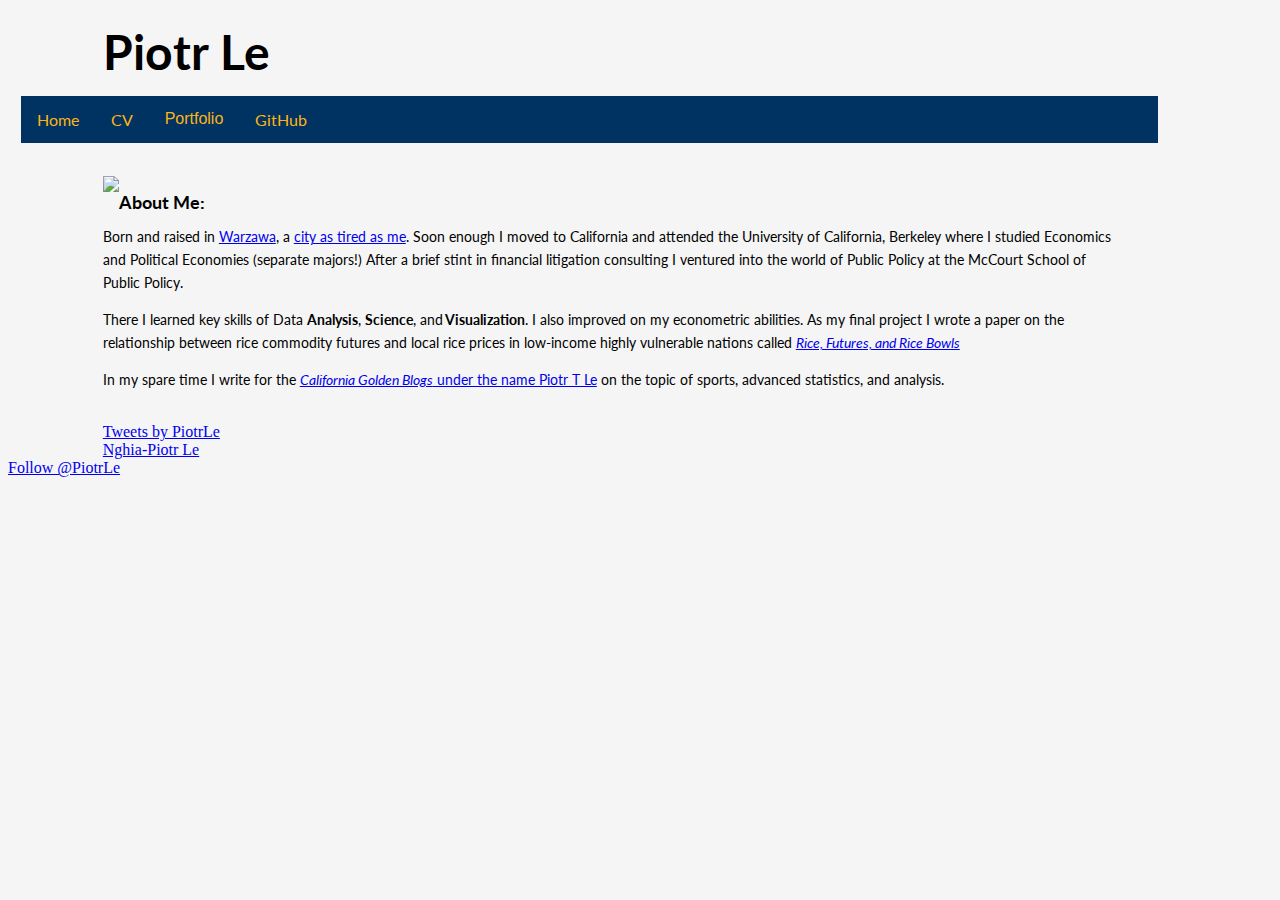
==== index.html @ 216c84cc "adding pages" ====
<!DOCTYPE html>
<head>
	<title>Piotr Le's Portfolio Website</title>
<link href="https://fonts.googleapis.com/css?family=Lato:300,300i,400,400i,700,700i" rel="stylesheet">
	<link rel = "stylesheet"
	href = "css/custom.css"
	rel ='stylesheet'
	type = 'text/css'>
<script type="text/javascript" src="js/piotr-jv.js"></script>
<script type="text/javascript" src="https://platform.linkedin.com/badges/js/profile.js" async defer></script>
</head>
<html>
<body>
<div class = "wrap">
<h1 class = "topLine">Piotr Le</h1>
</div>
<div class="container">
  <a href="index.html">Home</a>
  <a href="cv.html">CV</a>
  <div class="dropdown">
    <button class="dropbtn" onclick="myFunction()">Portfolio</button>
    <div class="dropdown-content" id="myDropdown">
      <a href="sportsanalytics.html">Sports Analytics</a>
      <a href="pubpolicy.html">Public Policy</a>
      <a href="misc.html">Miscellaneous</a>
    </div>
</div>
<a href="https://github.com/PiotrLeTrong">GitHub</a> 
</div>
<br>
<div class = "wrap">
<div>
	<p style="float: left;"><img src = "img/piotr.jpg" width="200" ></p>
</div> 
<br>
<div class = "wrapAbout">
	<h3> About Me:</h3>
	<p> Born and raised in <a href="https://www.google.com/maps/place/Warsaw,+Poland/data=!4m2!3m1!1s0x471ecc669a869f01:0x72f0be2a88ead3fc?sa=X&ved=0ahUKEwiBlKelkpPUAhUE2SYKHR11AugQ8gEIJzAA"> Warzawa</a>, a <a href = "https://youtu.be/eJurgNv1FS4">city as tired as me</a>. Soon enough I moved to California and attended the University of California, Berkeley where I studied Economics and Political Economies (separate majors!) After a brief stint in financial litigation consulting I ventured into the world of Public Policy at the McCourt School of Public Policy.</p> 
	<p> There I learned key skills of Data <b>Analysis</b>, <b>Science</b>, and<b> Visualization</b>. I also improved on my econometric abilities. As my final project I wrote a paper on the relationship between rice commodity futures and local rice prices in low-income highly vulnerable nations called <a href="http://search.proquest.com/openview/aa20a16a4ee3e80090c3d475d68d1dbf/1?pq-origsite=gscholar&cbl=18750&diss=y"> <i> Rice, Futures, and Rice Bowls </i> </a> </p>
	<p> In my spare time I write for the <a href = "http://www.sbnation.com/users/Piotr%20T%20Le/blog"> <i>California Golden Blogs</i> under the name Piotr T Le</a> on the topic of sports, advanced statistics, and analysis.</p> <br>
	<a class="twitter-timeline" data-width="450" data-height="400" data-link-color="#003262" href="https://twitter.com/PiotrLe">Tweets by PiotrLe</a> <script async src="//platform.twitter.com/widgets.js" charset="utf-8"></script>
	<div class="LI-profile-badge"  data-version="v1" data-size="medium" data-locale="en_US" data-type="horizontal" data-theme="light" data-vanity="piotrletrong"><a class="LI-simple-link" href='https://www.linkedin.com/in/piotrletrong?trk=profile-badge'>Nghia-Piotr Le</a></div>

</div>
</div>
<div class = "footer">
  <a class="twitter-follow-button"
    href="https://twitter.com/PiotrLe">
  Follow @PiotrLe</a>
  <br />
</div>
</body>
</html>
---- css/custom.css ----
body {
    background-color: #F5F5F5;
}
@font-face {
    font-family: 'Lato', sans-serif;
    src: url('http://domain.com/fonts/font.ttf')  format('truetype'); 
}
div.wrap {
    width: 80%;
    margin-left: 7.5%;
    display: inline-block;
}
table {
    border-collapse: collapse;
    width: 100%;
}

.right{
    float:right;
}

.left{
    float:left;
}

b {font-weight: bold}
h1 {
	font-family: Lato;
	font-size: 28px;
	font-style: normal;
	font-variant: normal;
	font-weight: bold;
	line-height: 24px;
}
.topLine {
	font-family: Lato;
	font-size: 48px;
	font-style: normal;
	font-variant: normal;
	font-weight: bold;
	line-height: 24px;
}

h3 {
	font-family: Lato;
	font-size: 18px;
	font-style: normal;
	font-variant: normal;
	font-weight: bold;
	line-height: 10px;
}
p {
	font-family: Lato;
	font-size: 14px;
	font-style: normal;
	font-variant: normal;
	font-weight: 400;
	line-height: 23px;
}
td {
	font-family: Lato;
	font-size: 14px;
    text-align: left;
    padding: 8px;
    border-left: 1px solid #ddd;
}
blockquote {
	font-family: Lato;
	font-size: 17px;
	font-style: normal;
	font-variant: normal;
	font-weight: bold;
	line-height: 23px;
}
pre {
	font-family: Lato;
	font-size: 12px;
	font-style: normal;
	font-variant: normal;
	font-weight: bold;
	line-height: 23px;
}
.container {
    overflow: hidden;
    background-color: #003262;
    color: #FDB515;
    padding: 0px;
    width: 90%;
    margin-left: 1%;
    margin-right: 1%;
    font-size: 16px;
    font-family: Lato;
}

.container a {
    float: left;
    font-size: 16px;
    color: #FDB515;
    text-align: center;
    padding: 14px 16px;
    text-decoration: none;
}

.dropdown {
    float: left;
    overflow: hidden;
}

.dropdown .dropbtn {
    cursor: pointer;
    font-size: 16px;    
    border: none;
    outline: none;
    color: #FDB515;
    padding: 14px 16px;
    background-color: inherit;
}

.container a:hover, .dropdown:hover .dropbtn {
    background-color: #FDB515;
        color: #003262;
}

.dropdown-content {
    display: none;
    position: absolute;
    background-color: #FDB515;
    font-family: Lato;
    color: #003262;
    min-width: 120px;
    box-shadow: 0px 8px 16px 0px rgba(0,0,0,0.2);
    z-index: 1;
}

.dropdown-content a {
    float: none;
    color: #003262;
    padding: 10px 12px;
    text-decoration: none;
    font-family: Lato;
    display: block;
    text-align: left;
}

.dropdown-content a:hover {
    background-color: #F5F5F5;
    font-family: Lato;
}

.show {
    display: block;
}
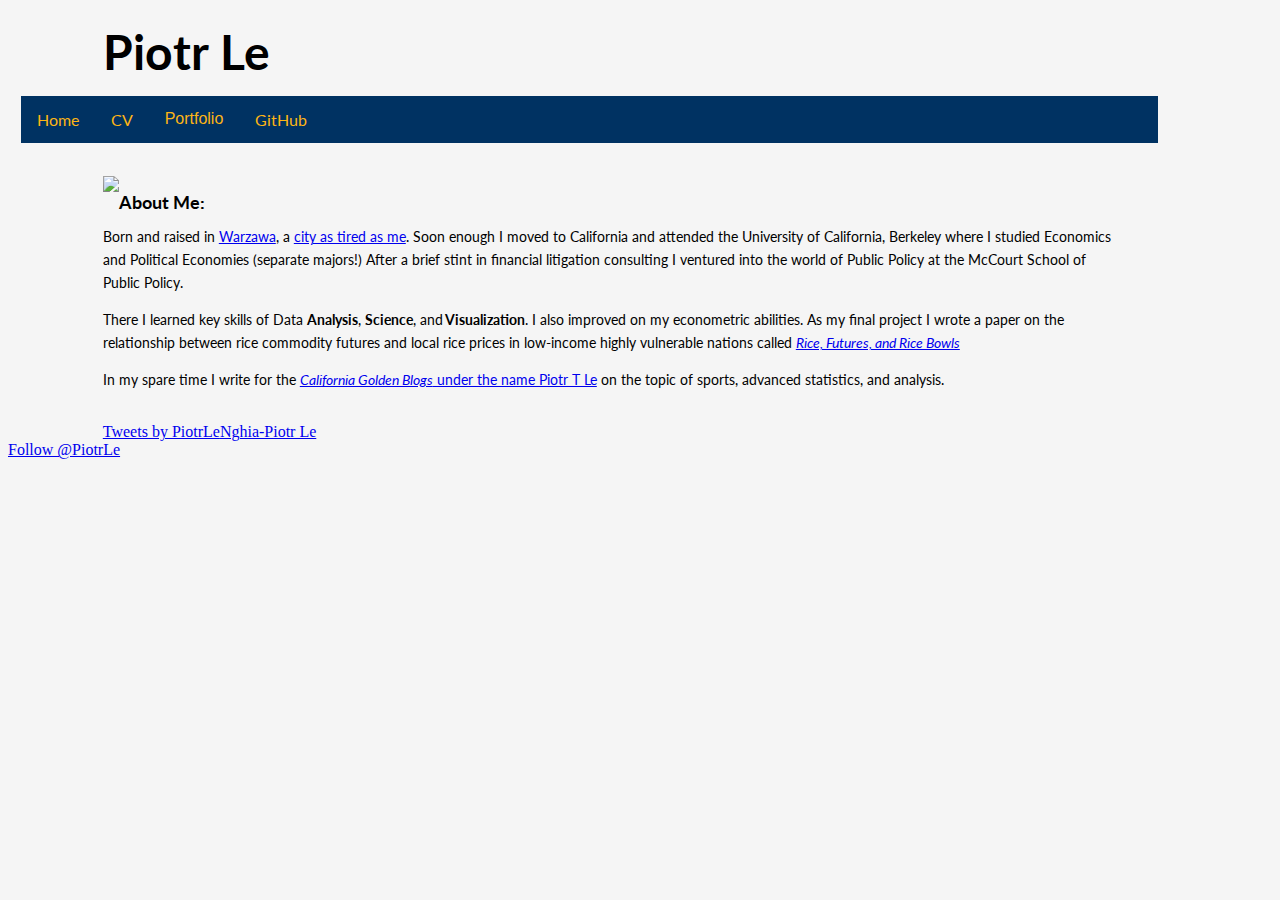
==== commit b37b2187: "css changes + misc porfolio" ====
--- a/index.html
+++ b/index.html
@@ -6,6 +6,7 @@
 	href = "css/custom.css"
 	rel ='stylesheet'
 	type = 'text/css'>
+<link rel="stylesheet" href="w3.css">
 <script type="text/javascript" src="js/piotr-jv.js"></script>
 <script type="text/javascript" src="https://platform.linkedin.com/badges/js/profile.js" async defer></script>
 </head>
@@ -38,9 +39,9 @@
 	<p> Born and raised in <a href="https://www.google.com/maps/place/Warsaw,+Poland/data=!4m2!3m1!1s0x471ecc669a869f01:0x72f0be2a88ead3fc?sa=X&ved=0ahUKEwiBlKelkpPUAhUE2SYKHR11AugQ8gEIJzAA"> Warzawa</a>, a <a href = "https://youtu.be/eJurgNv1FS4">city as tired as me</a>. Soon enough I moved to California and attended the University of California, Berkeley where I studied Economics and Political Economies (separate majors!) After a brief stint in financial litigation consulting I ventured into the world of Public Policy at the McCourt School of Public Policy.</p> 
 	<p> There I learned key skills of Data <b>Analysis</b>, <b>Science</b>, and<b> Visualization</b>. I also improved on my econometric abilities. As my final project I wrote a paper on the relationship between rice commodity futures and local rice prices in low-income highly vulnerable nations called <a href="http://search.proquest.com/openview/aa20a16a4ee3e80090c3d475d68d1dbf/1?pq-origsite=gscholar&cbl=18750&diss=y"> <i> Rice, Futures, and Rice Bowls </i> </a> </p>
 	<p> In my spare time I write for the <a href = "http://www.sbnation.com/users/Piotr%20T%20Le/blog"> <i>California Golden Blogs</i> under the name Piotr T Le</a> on the topic of sports, advanced statistics, and analysis.</p> <br>
-	<a class="twitter-timeline" data-width="450" data-height="400" data-link-color="#003262" href="https://twitter.com/PiotrLe">Tweets by PiotrLe</a> <script async src="//platform.twitter.com/widgets.js" charset="utf-8"></script>
-	<div class="LI-profile-badge"  data-version="v1" data-size="medium" data-locale="en_US" data-type="horizontal" data-theme="light" data-vanity="piotrletrong"><a class="LI-simple-link" href='https://www.linkedin.com/in/piotrletrong?trk=profile-badge'>Nghia-Piotr Le</a></div>
 
+  <div style="float:left;"><a class="twitter-timeline" data-width="660" data-height="450" data-link-color="#003262" href="https://twitter.com/PiotrLe">Tweets by PiotrLe</a> <script async src="//platform.twitter.com/widgets.js" charset="utf-8"></script>  </div>
+  <div style="float:left;"><div class="LI-profile-badge"  data-version="v1" data-size="large" data-locale="en_US" data-type="horizontal" data-theme="light" data-vanity="piotrletrong"><a class="LI-simple-link" href='https://www.linkedin.com/in/piotrletrong?trk=profile-badge'>Nghia-Piotr Le</a></div></div>
 </div>
 </div>
 <div class = "footer">
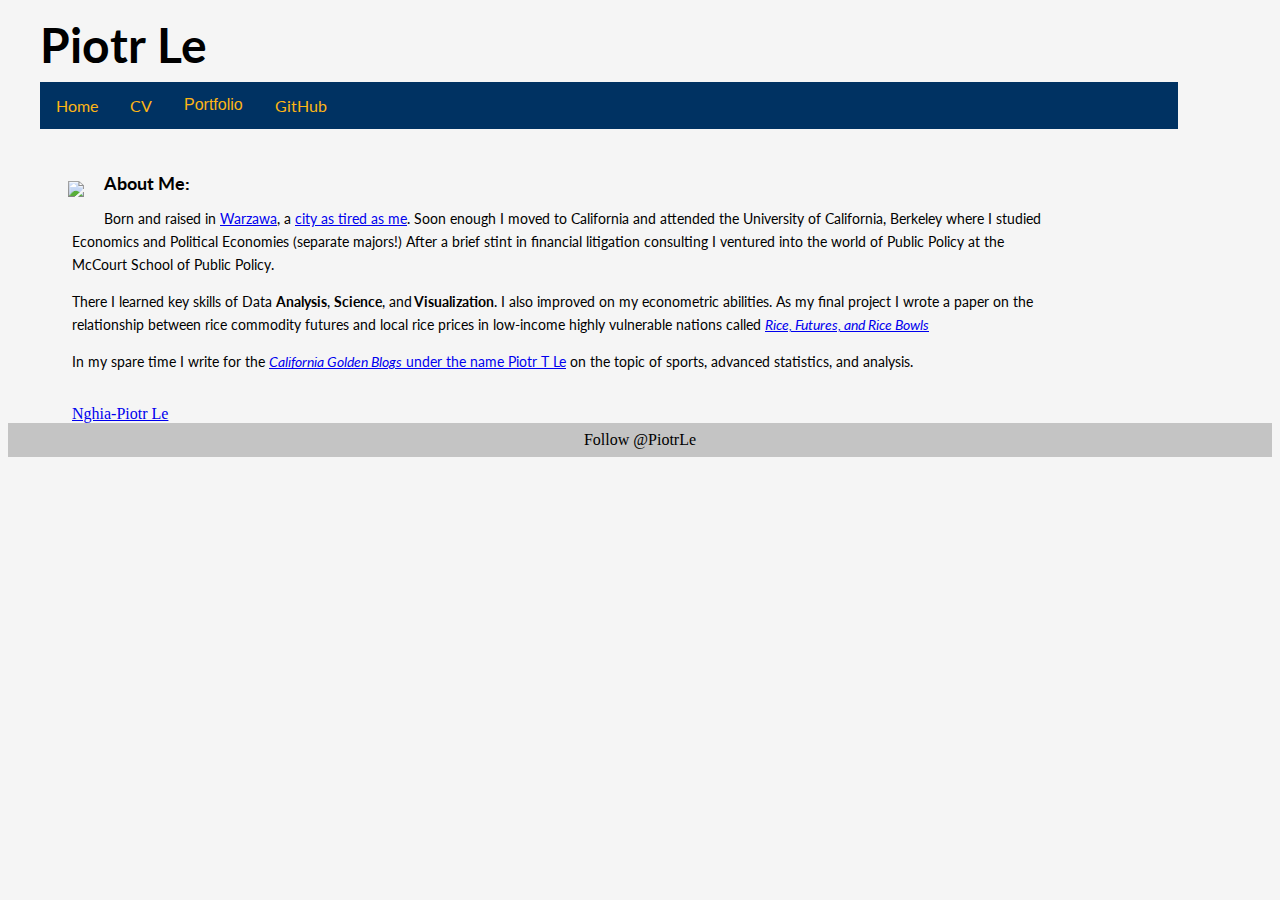
==== commit da92962b: "Update index.html" ====
--- a/index.html
+++ b/index.html
@@ -1,6 +1,6 @@
 <!DOCTYPE html>
 <head>
-	<title>Piotr Le's Portfolio Website</title>
+	<title>Piotr Le's Website</title>
 <link href="https://fonts.googleapis.com/css?family=Lato:300,300i,400,400i,700,700i" rel="stylesheet">
 	<link rel = "stylesheet"
 	href = "css/custom.css"
@@ -9,6 +9,7 @@
 <link rel="stylesheet" href="w3.css">
 <script type="text/javascript" src="js/piotr-jv.js"></script>
 <script type="text/javascript" src="https://platform.linkedin.com/badges/js/profile.js" async defer></script>
+<link rel="shortcut icon" type="image/x-icon" href="favicon.ico" />
 </head>
 <html>
 <body>
@@ -31,7 +32,7 @@
 <br>
 <div class = "wrap">
 <div>
-	<p style="float: left;"><img src = "img/piotr.jpg" width="200" ></p>
+	<p style="float: left;"><img src = "img/piotr.jpg" style="width: 80%; max-width:200px" ></p>
 </div> 
 <br>
 <div class = "wrapAbout">
@@ -40,15 +41,13 @@
 	<p> There I learned key skills of Data <b>Analysis</b>, <b>Science</b>, and<b> Visualization</b>. I also improved on my econometric abilities. As my final project I wrote a paper on the relationship between rice commodity futures and local rice prices in low-income highly vulnerable nations called <a href="http://search.proquest.com/openview/aa20a16a4ee3e80090c3d475d68d1dbf/1?pq-origsite=gscholar&cbl=18750&diss=y"> <i> Rice, Futures, and Rice Bowls </i> </a> </p>
 	<p> In my spare time I write for the <a href = "http://www.sbnation.com/users/Piotr%20T%20Le/blog"> <i>California Golden Blogs</i> under the name Piotr T Le</a> on the topic of sports, advanced statistics, and analysis.</p> <br>
 
-  <div style="float:left;"><a class="twitter-timeline" data-width="660" data-height="450" data-link-color="#003262" href="https://twitter.com/PiotrLe">Tweets by PiotrLe</a> <script async src="//platform.twitter.com/widgets.js" charset="utf-8"></script>  </div>
   <div style="float:left;"><div class="LI-profile-badge"  data-version="v1" data-size="large" data-locale="en_US" data-type="horizontal" data-theme="light" data-vanity="piotrletrong"><a class="LI-simple-link" href='https://www.linkedin.com/in/piotrletrong?trk=profile-badge'>Nghia-Piotr Le</a></div></div>
 </div>
 </div>
 <div class = "footer">
-  <a class="twitter-follow-button"
-    href="https://twitter.com/PiotrLe">
+
   Follow @PiotrLe</a>
   <br />
 </div>
 </body>
-</html>+</html>
--- a/css/custom.css
+++ b/css/custom.css
@@ -7,8 +7,20 @@
 }
 div.wrap {
     width: 80%;
-    margin-left: 7.5%;
+    margin-left: 2em;
     display: inline-block;
+}
+div.wrapAbout {
+    margin-left: 2em;
+}
+img {
+    margin-left: 2em;
+    padding-right: 20px;
+    padding-top: 20px;
+}
+table.resume {
+    border-collapse: collapse;
+    width: 100%;
 }
 table {
     border-collapse: collapse;
@@ -23,6 +35,7 @@
     float:left;
 }
 
+
 b {font-weight: bold}
 h1 {
 	font-family: Lato;
@@ -30,7 +43,7 @@
 	font-style: normal;
 	font-variant: normal;
 	font-weight: bold;
-	line-height: 24px;
+	line-height: 30px;
 }
 .topLine {
 	font-family: Lato;
@@ -38,7 +51,7 @@
 	font-style: normal;
 	font-variant: normal;
 	font-weight: bold;
-	line-height: 24px;
+	line-height: 10px;
 }
 
 h3 {
@@ -47,7 +60,8 @@
 	font-style: normal;
 	font-variant: normal;
 	font-weight: bold;
-	line-height: 10px;
+	line-height: 20px;
+    margin: 8px;
 }
 p {
 	font-family: Lato;
@@ -86,7 +100,7 @@
     color: #FDB515;
     padding: 0px;
     width: 90%;
-    margin-left: 1%;
+    margin-left: 2em;
     margin-right: 1%;
     font-size: 16px;
     font-family: Lato;
@@ -149,4 +163,14 @@
 
 .show {
     display: block;
-}+}
+
+.footer {
+  right: 0;
+  bottom: 0;
+  left: 0;
+  padding: 0.5rem;
+  background-color: #c4c4c4;
+  text-align: center;
+}
+ .tab { margin-left: 40px; }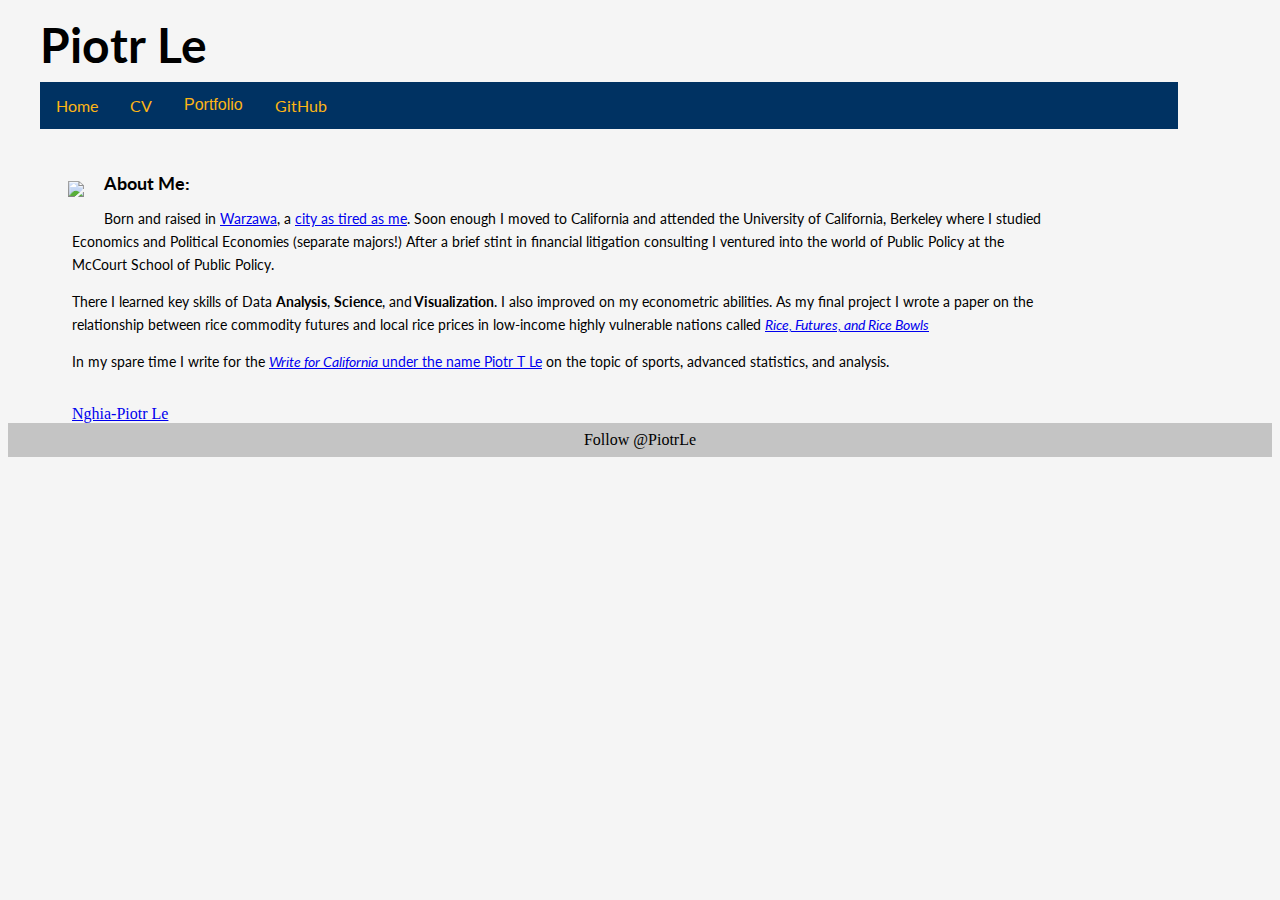
==== commit ac149a8f: "Update index.html" ====
--- a/index.html
+++ b/index.html
@@ -39,7 +39,7 @@
 	<h3> About Me:</h3>
 	<p> Born and raised in <a href="https://www.google.com/maps/place/Warsaw,+Poland/data=!4m2!3m1!1s0x471ecc669a869f01:0x72f0be2a88ead3fc?sa=X&ved=0ahUKEwiBlKelkpPUAhUE2SYKHR11AugQ8gEIJzAA"> Warzawa</a>, a <a href = "https://youtu.be/eJurgNv1FS4">city as tired as me</a>. Soon enough I moved to California and attended the University of California, Berkeley where I studied Economics and Political Economies (separate majors!) After a brief stint in financial litigation consulting I ventured into the world of Public Policy at the McCourt School of Public Policy.</p> 
 	<p> There I learned key skills of Data <b>Analysis</b>, <b>Science</b>, and<b> Visualization</b>. I also improved on my econometric abilities. As my final project I wrote a paper on the relationship between rice commodity futures and local rice prices in low-income highly vulnerable nations called <a href="http://search.proquest.com/openview/aa20a16a4ee3e80090c3d475d68d1dbf/1?pq-origsite=gscholar&cbl=18750&diss=y"> <i> Rice, Futures, and Rice Bowls </i> </a> </p>
-	<p> In my spare time I write for the <a href = "http://www.sbnation.com/users/Piotr%20T%20Le/blog"> <i>California Golden Blogs</i> under the name Piotr T Le</a> on the topic of sports, advanced statistics, and analysis.</p> <br>
+	<p> In my spare time I write for the <a href = "https://substack.com/@piotrle"> <i>Write for California</i> under the name Piotr T Le</a> on the topic of sports, advanced statistics, and analysis.</p> <br>
 
   <div style="float:left;"><div class="LI-profile-badge"  data-version="v1" data-size="large" data-locale="en_US" data-type="horizontal" data-theme="light" data-vanity="piotrletrong"><a class="LI-simple-link" href='https://www.linkedin.com/in/piotrletrong?trk=profile-badge'>Nghia-Piotr Le</a></div></div>
 </div>
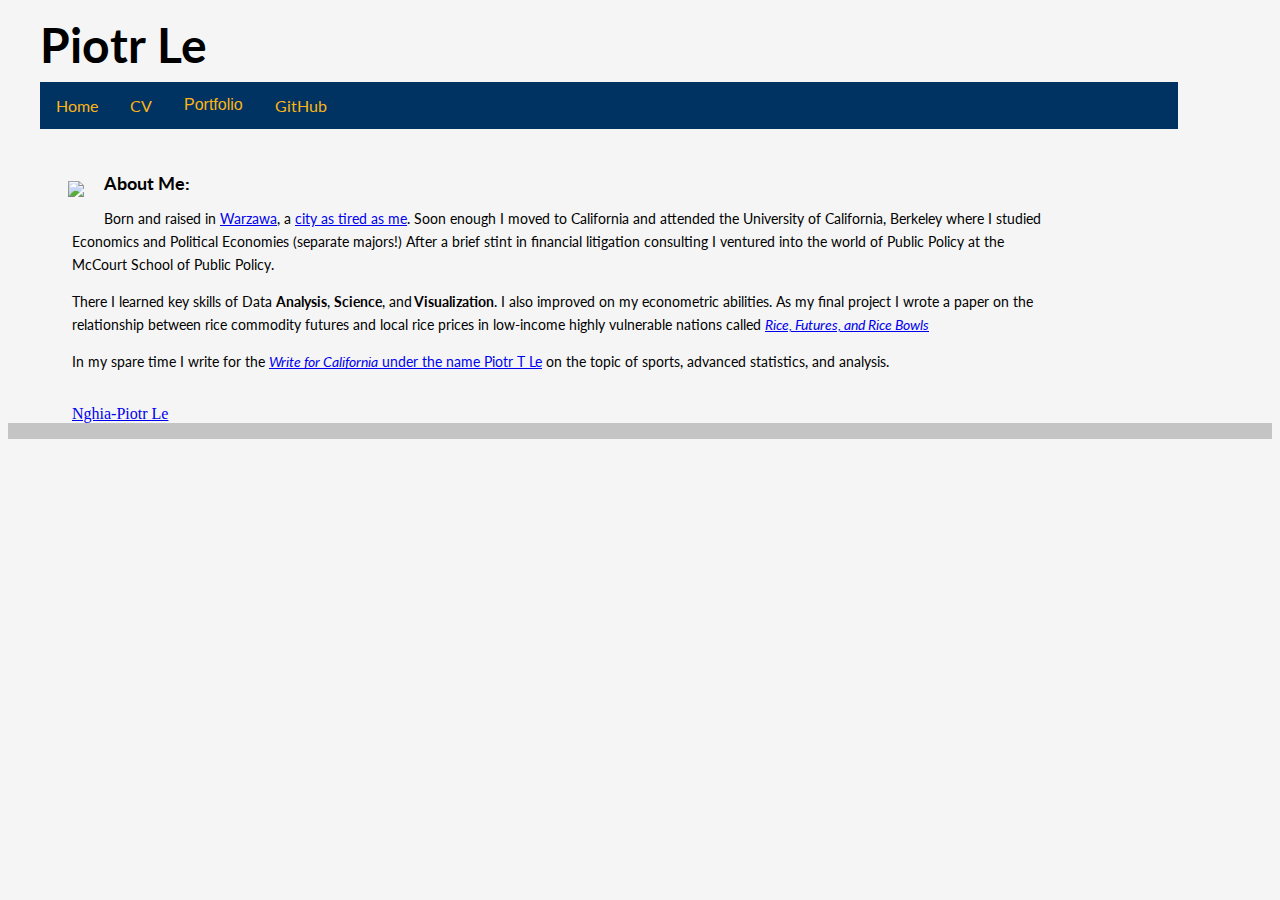
==== commit efa96b71: "Update index.html" ====
--- a/index.html
+++ b/index.html
@@ -45,9 +45,6 @@
 </div>
 </div>
 <div class = "footer">
-
-  Follow @PiotrLe</a>
-  <br />
 </div>
 </body>
 </html>
